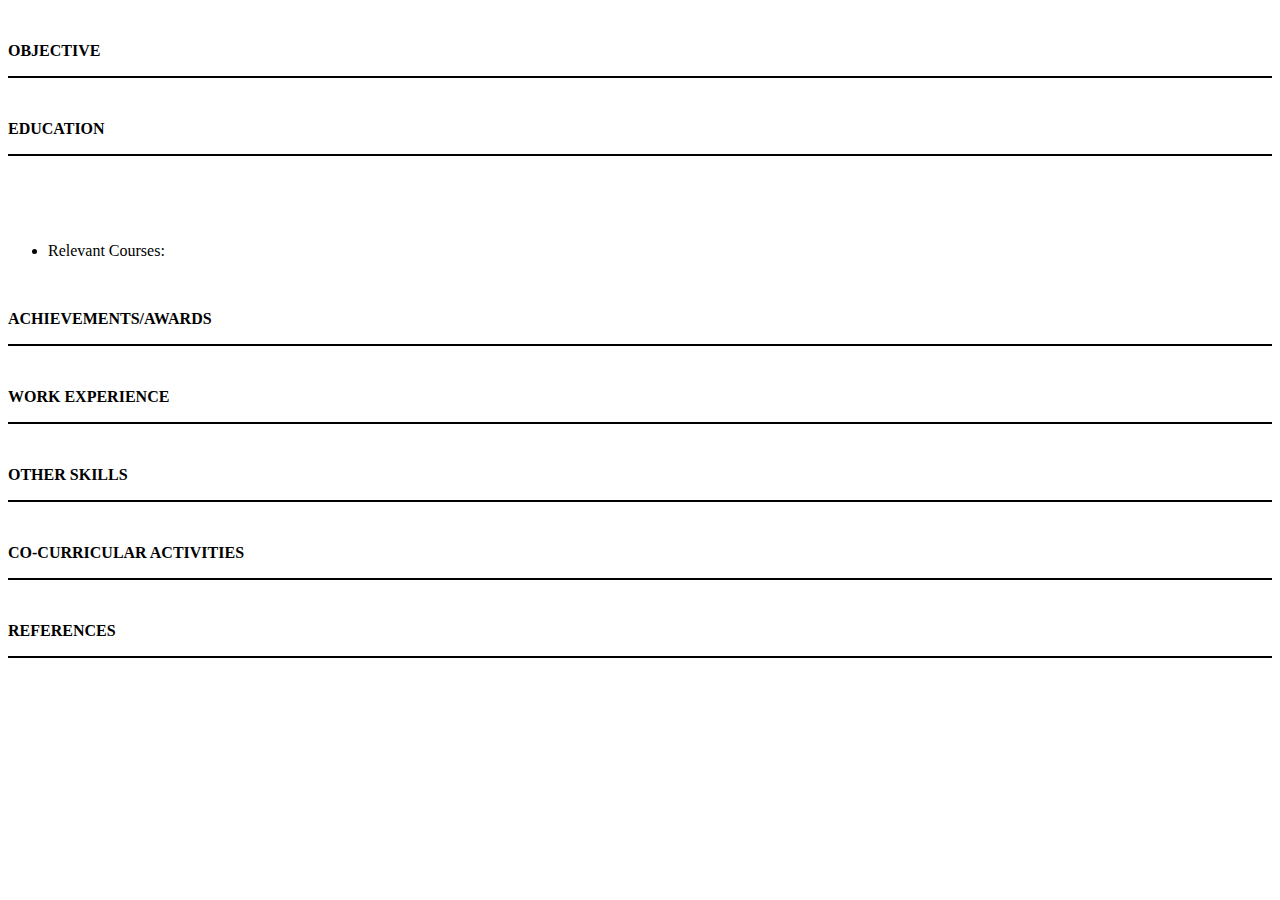
==== cv.html @ ee7488ee "Adding files to the repo" ====
<!DOCTYPE html>
<html>
    <head>
        <title>Your submited CV</title>
        <link rel="stylesheet" href="formStyle.css">
        <script src="formCRUD.js"></script>
    </head>
    <body>
        <div id="header" class="header"></div>
        <div id="add" class="smallheader"></div>
        <div id="phonenum" class="smallheader"></div>
        <div id="email" class="smallheader"></div>

        <br>
        <p><strong>OBJECTIVE</strong></p>
        <hr style="border: 1px solid black;" />
        <div id="obj" class="smallheader-2"></div>
        
        <br>
        <p><strong>EDUCATION</strong></p>
        <hr style="border: 1px solid black;" />

        <!-- <div class="container"> -->
            <div class="edu-left">
                <strong><p id="institution" class ="left"></p></strong>
                <p id="major" class="left"></p>
            </div>

            <div class="edu-right">
                <strong><div id="eduLocation" class="right"></div></strong>
                <div id="eduYr" class="right"></div>
            </div>
        <!-- </div> -->
        
        <br><br><br>
        <div class="row">
            <ul>
                <li><label for="courses">Relevant Courses: </label>
                    <div id="courses" class="right"></div></li>
            </ul>
        </div>

        <br>
        <p><strong>ACHIEVEMENTS/AWARDS</strong></p>
        <hr style="border: 1px solid black;" />
        <div id="achievements" class="smallheader-2"></div>

        <br>
        <p><strong>WORK EXPERIENCE</strong></p>
        <hr style="border: 1px solid black;" />

        <br>
        <p><strong>OTHER SKILLS</strong></p>
        <hr style="border: 1px solid black;" />
        <div id="otherSkills" class="smallheader-2"></div>

        <br>
        <p><strong>CO-CURRICULAR ACTIVITIES</strong></p>
        <hr style="border: 1px solid black;" />
        <div id="cocurr" class="smallheader-2"></div>

        <br>
        <p><strong>REFERENCES</strong></p>
        <hr style="border: 1px solid black;" />
        <div id="references" class="smallheader-2"></div>

        <script>loadData();</script>
    </body>
</html>
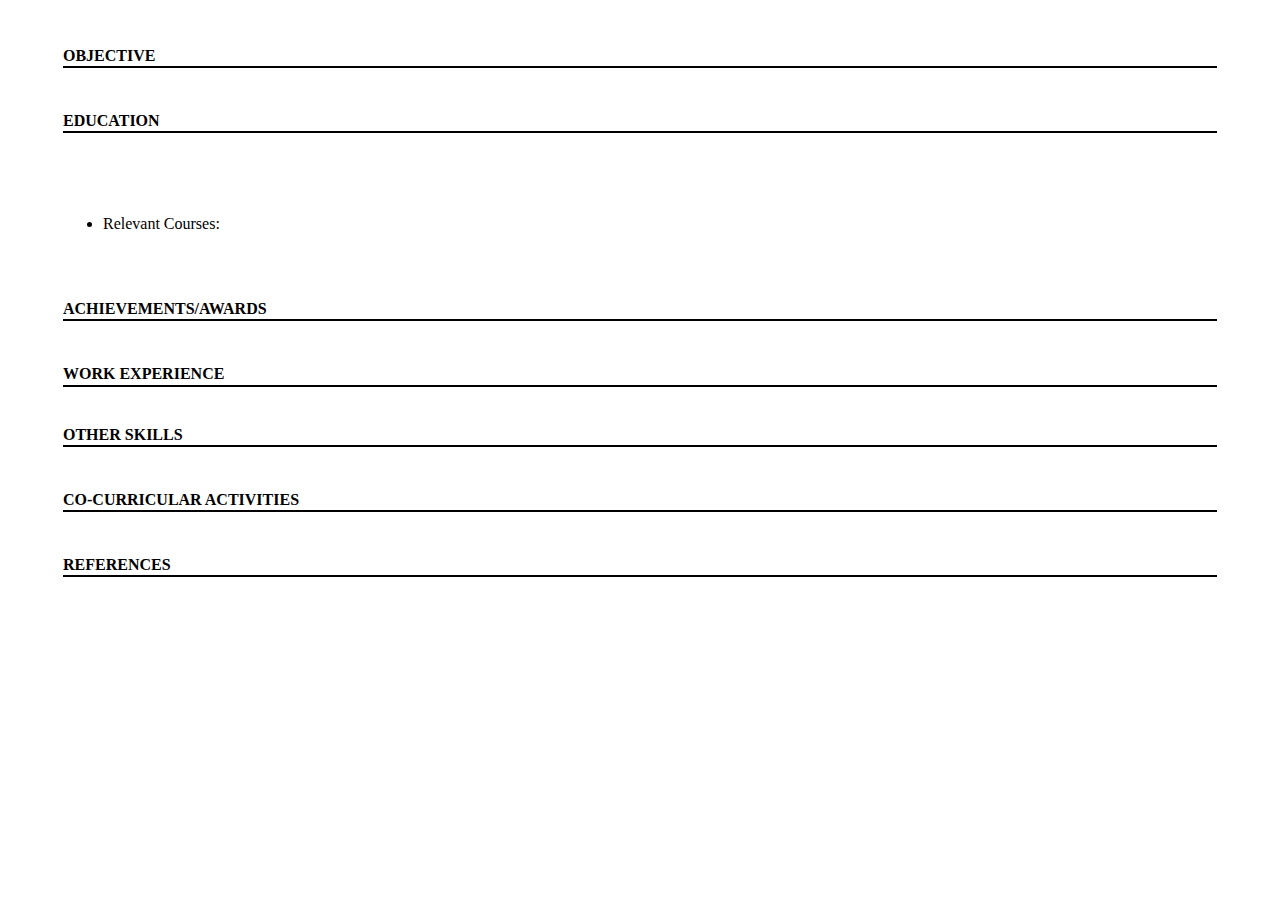
==== commit baa1b20a: "modified index.html and cv.html" ====
--- a/cv.html
+++ b/cv.html
@@ -2,8 +2,8 @@
 <html>
     <head>
         <title>Your submited CV</title>
-        <link rel="stylesheet" href="formStyle.css">
-        <script src="formCRUD.js"></script>
+        <link rel="stylesheet" href="style.css">
+        <script src="crud.js"></script>
     </head>
     <body>
         <div id="header" class="header"></div>
--- a/style.css
+++ b/style.css
@@ -0,0 +1,143 @@
+/* Floating column for labels: 25% width */
+.col-10 {
+    float: left;
+    width: 10%;
+    margin-top: 6px;
+  }
+
+/* Floating column for labels: 15% width */
+.col-25 {
+    float: left;
+    width: 15%;
+    margin-top: 6px;
+}
+
+/* Floating column for inputs: 35% width */
+.col-35 {
+  float: left;
+  width: 35%;
+  margin-top: 6px;
+}
+  
+/* Style inputs, select elements and textareas*/
+input[type=text], select {
+    width: 100%;
+    padding: 12px;
+    border: 1px solid #db5e5e;
+    border-radius: 4px;
+    box-sizing: border-box;
+    resize: vertical;
+  }
+
+.workex {
+   width: 100%;
+   height: 80px;
+   padding: 12px;
+   border: 1px solid #db5e5e;
+   border-radius: 4px;
+   box-sizing: border-box;
+   resize: vertical;
+ }
+
+  /* Style the label to display next to the inputs */
+label {
+    padding: 12px 12px 12px 0;
+    display: inline-block;
+    font-family: Georgia, 'Times New Roman', Times, serif;
+  }
+
+hr {
+  margin: 0px 55px 0px 55px;
+}
+
+div.header {
+   line-height: 1.1;
+   font-size: xx-large;
+   text-align: center;
+   font-family: Verdana, Geneva, Tahoma, sans-serif;
+   margin: 0px 20px 0px 20px;
+ }
+div.smallheader {
+  line-height: 1.2;
+   font-size: small;
+   text-align: center;
+   font-family: Verdana, Geneva, Tahoma, sans-serif;
+   margin: 0px 55px 0px 55px;
+}
+
+div.smallheader-2 {
+  line-height: 1.2;
+   font-size: small;
+   text-align: left;
+   font-family: Verdana, Geneva, Tahoma, sans-serif;
+   margin: 5px 55px 0px 55px;
+}
+
+p.right {
+  line-height: 1.0;
+   font-size: small;
+   text-align: right;
+   font-family: Verdana, Geneva, Tahoma, sans-serif;
+   margin: 5px 55px 0px 55px;
+   width: 50%;
+}
+
+p.left {
+   line-height: 1.0;
+   font-size: small;
+   text-align: left;
+   font-family: Verdana, Geneva, Tahoma, sans-serif;
+   margin: 5px 50px 0px 55px;
+   width: 25%;
+}
+
+  /* Floating column for inputs: 75% width */
+  .col-75 {
+    float: left;
+    width: 75%;
+    margin-top: 6px;
+  }
+
+ p {
+   line-height: 0.01;
+   margin: 30px 55px 10px 55px;
+ }
+
+.row::after, .wkxrow::after {
+    content: "";
+    display: table;
+    clear: both;
+ }
+
+ .container > div {
+   width: 150px;
+   height: 150px;
+ }
+
+ .edu-left {
+   /* display: inline; */
+   float: left;
+   width: 70%;
+   font-family: Verdana, Geneva, Tahoma, sans-serif;
+ }
+
+ .edu-right {
+  float: right;
+  width: 30%;
+  text-align: center;
+  font-family: Verdana, Geneva, Tahoma, sans-serif;
+  font-size: smaller;
+}
+
+ li {
+  margin: 0px 55px 0px 55px;
+ }
+
+.button {
+    text-align: right;
+    cursor: pointer;
+ }
+
+ .form {
+  padding: 20px;
+ }